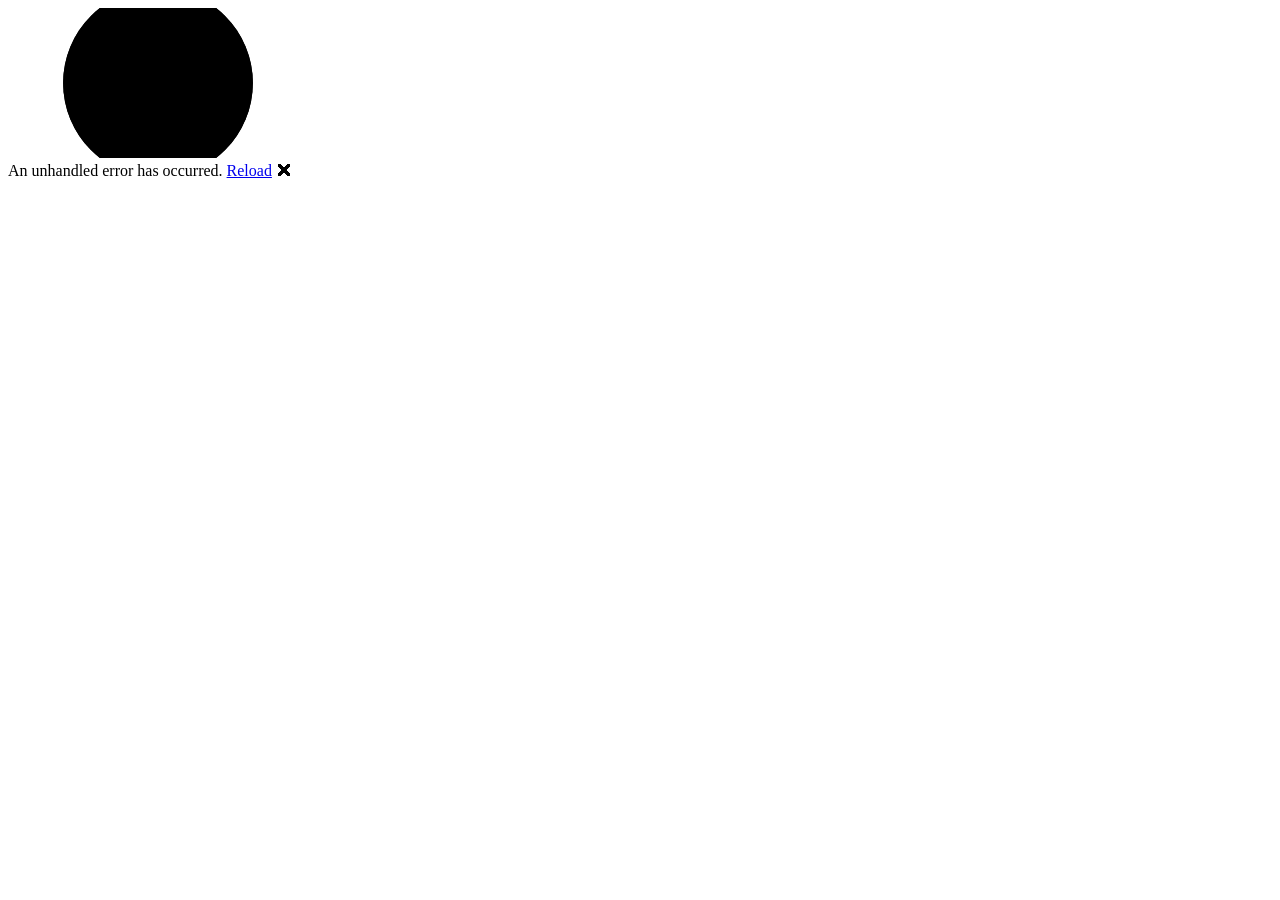
==== index.html @ a3bab8cd "deploy: 53552e77ce73275d6335eb1a5c9f099c46850f0c" ====
<!DOCTYPE html>
<html lang="en">

<head>
    <meta charset="utf-8" />
    <meta name="viewport" content="width=device-width, initial-scale=1.0" />
    <title>AppBoloesLoterias</title>
    <base href="/AppBoloesLoterias/" />
    <link href="_framework/dotnet.n3k4fjtxom.js" rel="preload" as="script" fetchpriority="high" crossorigin="anonymous" integrity="sha256-PRa3Ywd/ZHOkQFqXivCRKlGCvk20OcpEpgCdPZz/fDg=" />
    <link rel="stylesheet" href="lib/bootstrap/dist/css/bootstrap.min.css" />
    <link rel="stylesheet" href="css/app.css" />
    <link rel="icon" type="image/png" href="favicon.png" />
    <link href="AppBoloesLoterias.styles.css" rel="stylesheet" />
    <link href="manifest.webmanifest" rel="manifest" />
    <link rel="apple-touch-icon" sizes="512x512" href="icon-512.png" />
    <link rel="apple-touch-icon" sizes="192x192" href="icon-192.png" />
    <script type="importmap">{
  "imports": {
    "./_framework/blazor.webassembly.js": "./_framework/blazor.webassembly.66stpp682q.js",
    "./_framework/dotnet.js": "./_framework/dotnet.n3k4fjtxom.js",
    "./_framework/dotnet.native.js": "./_framework/dotnet.native.87vtjjdetb.js",
    "./_framework/dotnet.runtime.js": "./_framework/dotnet.runtime.2tx45g8lli.js"
  },
  "scopes": {},
  "integrity": {
    "./_framework/blazor.webassembly.66stpp682q.js": "sha256-3lCWrko3zwspV40aQhs2S/IMkRSarnHRKIdkHhuXIBA=",
    "./_framework/blazor.webassembly.js": "sha256-3lCWrko3zwspV40aQhs2S/IMkRSarnHRKIdkHhuXIBA=",
    "./_framework/dotnet.js": "sha256-PRa3Ywd/ZHOkQFqXivCRKlGCvk20OcpEpgCdPZz/fDg=",
    "./_framework/dotnet.n3k4fjtxom.js": "sha256-PRa3Ywd/ZHOkQFqXivCRKlGCvk20OcpEpgCdPZz/fDg=",
    "./_framework/dotnet.native.87vtjjdetb.js": "sha256-zE11fbcG2CeLl1Zi+NJgMOfWpdjuUWNte+icrtAO58I=",
    "./_framework/dotnet.native.js": "sha256-zE11fbcG2CeLl1Zi+NJgMOfWpdjuUWNte+icrtAO58I=",
    "./_framework/dotnet.runtime.2tx45g8lli.js": "sha256-2lZh9yO0fnzm3Xt7yV+Kox3DH3nK7L8hDhm84VT1xco=",
    "./_framework/dotnet.runtime.js": "sha256-2lZh9yO0fnzm3Xt7yV+Kox3DH3nK7L8hDhm84VT1xco="
  }
}</script>
</head>

<body>
    <div id="app">
        <svg class="loading-progress">
            <circle r="40%" cx="50%" cy="50%" />
            <circle r="40%" cx="50%" cy="50%" />
        </svg>
        <div class="loading-progress-text"></div>
    </div>

    <div id="blazor-error-ui">
        An unhandled error has occurred.
        <a href="." class="reload">Reload</a>
        <span class="dismiss">🗙</span>
    </div>
    <script src="_framework/blazor.webassembly.66stpp682q.js"></script>
    <script>navigator.serviceWorker.register('service-worker.js', { updateViaCache: 'none' });</script>
</body>

</html>
---- css/app.css ----
html, body {
    font-family: 'Helvetica Neue', Helvetica, Arial, sans-serif;
}

h1:focus {
    outline: none;
}

a, .btn-link {
    color: #0071c1;
}

.btn-primary {
    color: #fff;
    background-color: #1b6ec2;
    border-color: #1861ac;
}

.btn:focus, .btn:active:focus, .btn-link.nav-link:focus, .form-control:focus, .form-check-input:focus {
  box-shadow: 0 0 0 0.1rem white, 0 0 0 0.25rem #258cfb;
}

.content {
    padding-top: 1.1rem;
}

.valid.modified:not([type=checkbox]) {
    outline: 1px solid #26b050;
}

.invalid {
    outline: 1px solid red;
}

.validation-message {
    color: red;
}

#blazor-error-ui {
    color-scheme: light only;
    background: lightyellow;
    bottom: 0;
    box-shadow: 0 -1px 2px rgba(0, 0, 0, 0.2);
    box-sizing: border-box;
    display: none;
    left: 0;
    padding: 0.6rem 1.25rem 0.7rem 1.25rem;
    position: fixed;
    width: 100%;
    z-index: 1000;
}

    #blazor-error-ui .dismiss {
        cursor: pointer;
        position: absolute;
        right: 0.75rem;
        top: 0.5rem;
    }

.blazor-error-boundary {
    background: url([data-uri]) no-repeat 1rem/1.8rem, #b32121;
    padding: 1rem 1rem 1rem 3.7rem;
    color: white;
}

    .blazor-error-boundary::after {
        content: "An error has occurred."
    }

.loading-progress {
    position: absolute;
    display: block;
    width: 8rem;
    height: 8rem;
    inset: 20vh 0 auto 0;
    margin: 0 auto 0 auto;
}

    .loading-progress circle {
        fill: none;
        stroke: #e0e0e0;
        stroke-width: 0.6rem;
        transform-origin: 50% 50%;
        transform: rotate(-90deg);
    }

        .loading-progress circle:last-child {
            stroke: #1b6ec2;
            stroke-dasharray: calc(3.141 * var(--blazor-load-percentage, 0%) * 0.8), 500%;
            transition: stroke-dasharray 0.05s ease-in-out;
        }

.loading-progress-text {
    position: absolute;
    text-align: center;
    font-weight: bold;
    inset: calc(20vh + 3.25rem) 0 auto 0.2rem;
}

    .loading-progress-text:after {
        content: var(--blazor-load-percentage-text, "Loading");
    }

code {
    color: #c02d76;
}

.form-floating > .form-control-plaintext::placeholder, .form-floating > .form-control::placeholder {
    color: var(--bs-secondary-color);
    text-align: end;
}

.form-floating > .form-control-plaintext:focus::placeholder, .form-floating > .form-control:focus::placeholder {
    text-align: start;
}
---- AppBoloesLoterias.styles.css ----
/* /Layout/MainLayout.razor.rz.scp.css */
.page[b-9ezmjqii5u] {
    position: relative;
    display: flex;
    flex-direction: column;
}

main[b-9ezmjqii5u] {
    flex: 1;
}

.sidebar[b-9ezmjqii5u] {
    background-image: linear-gradient(180deg, rgb(5, 39, 103) 0%, #3a0647 70%);
}

.top-row[b-9ezmjqii5u] {
    background-color: #f7f7f7;
    border-bottom: 1px solid #d6d5d5;
    justify-content: flex-end;
    height: 3.5rem;
    display: flex;
    align-items: center;
}

    .top-row[b-9ezmjqii5u]  a, .top-row[b-9ezmjqii5u]  .btn-link {
        white-space: nowrap;
        margin-left: 1.5rem;
        text-decoration: none;
    }

    .top-row[b-9ezmjqii5u]  a:hover, .top-row[b-9ezmjqii5u]  .btn-link:hover {
        text-decoration: underline;
    }

    .top-row[b-9ezmjqii5u]  a:first-child {
        overflow: hidden;
        text-overflow: ellipsis;
    }

@media (max-width: 640.98px) {
    .top-row[b-9ezmjqii5u] {
        justify-content: space-between;
    }

    .top-row[b-9ezmjqii5u]  a, .top-row[b-9ezmjqii5u]  .btn-link {
        margin-left: 0;
    }
}

@media (min-width: 641px) {
    .page[b-9ezmjqii5u] {
        flex-direction: row;
    }

    .sidebar[b-9ezmjqii5u] {
        width: 250px;
        height: 100vh;
        position: sticky;
        top: 0;
    }

    .top-row[b-9ezmjqii5u] {
        position: sticky;
        top: 0;
        z-index: 1;
    }

    .top-row.auth[b-9ezmjqii5u]  a:first-child {
        flex: 1;
        text-align: right;
        width: 0;
    }

    .top-row[b-9ezmjqii5u], article[b-9ezmjqii5u] {
        padding-left: 2rem !important;
        padding-right: 1.5rem !important;
    }
}
/* /Layout/NavMenu.razor.rz.scp.css */
.navbar-toggler[b-kmd07uiu4l] {
    background-color: rgba(255, 255, 255, 0.1);
}

.top-row[b-kmd07uiu4l] {
    min-height: 3.5rem;
    background-color: rgba(0,0,0,0.4);
}

.navbar-brand[b-kmd07uiu4l] {
    font-size: 1.1rem;
}

.bi[b-kmd07uiu4l] {
    display: inline-block;
    position: relative;
    width: 1.25rem;
    height: 1.25rem;
    margin-right: 0.75rem;
    top: -1px;
    background-size: cover;
}

.bi-house-door-fill-nav-menu[b-kmd07uiu4l] {
    background-image: url("data:image/svg+xml,%3Csvg xmlns='http://www.w3.org/2000/svg' width='16' height='16' fill='white' class='bi bi-house-door-fill' viewBox='0 0 16 16'%3E%3Cpath d='M6.5 14.5v-3.505c0-.245.25-.495.5-.495h2c.25 0 .5.25.5.5v3.5a.5.5 0 0 0 .5.5h4a.5.5 0 0 0 .5-.5v-7a.5.5 0 0 0-.146-.354L13 5.793V2.5a.5.5 0 0 0-.5-.5h-1a.5.5 0 0 0-.5.5v1.293L8.354 1.146a.5.5 0 0 0-.708 0l-6 6A.5.5 0 0 0 1.5 7.5v7a.5.5 0 0 0 .5.5h4a.5.5 0 0 0 .5-.5Z'/%3E%3C/svg%3E");
}

.bi-plus-square-fill-nav-menu[b-kmd07uiu4l] {
    background-image: url("data:image/svg+xml,%3Csvg xmlns='http://www.w3.org/2000/svg' width='16' height='16' fill='white' class='bi bi-plus-square-fill' viewBox='0 0 16 16'%3E%3Cpath d='M2 0a2 2 0 0 0-2 2v12a2 2 0 0 0 2 2h12a2 2 0 0 0 2-2V2a2 2 0 0 0-2-2H2zm6.5 4.5v3h3a.5.5 0 0 1 0 1h-3v3a.5.5 0 0 1-1 0v-3h-3a.5.5 0 0 1 0-1h3v-3a.5.5 0 0 1 1 0z'/%3E%3C/svg%3E");
}

.bi-list-nested-nav-menu[b-kmd07uiu4l] {
    background-image: url("data:image/svg+xml,%3Csvg xmlns='http://www.w3.org/2000/svg' width='16' height='16' fill='white' class='bi bi-list-nested' viewBox='0 0 16 16'%3E%3Cpath fill-rule='evenodd' d='M4.5 11.5A.5.5 0 0 1 5 11h10a.5.5 0 0 1 0 1H5a.5.5 0 0 1-.5-.5zm-2-4A.5.5 0 0 1 3 7h10a.5.5 0 0 1 0 1H3a.5.5 0 0 1-.5-.5zm-2-4A.5.5 0 0 1 1 3h10a.5.5 0 0 1 0 1H1a.5.5 0 0 1-.5-.5z'/%3E%3C/svg%3E");
}

.nav-item[b-kmd07uiu4l] {
    font-size: 0.9rem;
    padding-bottom: 0.5rem;
}

    .nav-item:first-of-type[b-kmd07uiu4l] {
        padding-top: 1rem;
    }

    .nav-item:last-of-type[b-kmd07uiu4l] {
        padding-bottom: 1rem;
    }

    .nav-item[b-kmd07uiu4l]  a {
        color: #d7d7d7;
        border-radius: 4px;
        height: 3rem;
        display: flex;
        align-items: center;
        line-height: 3rem;
    }

.nav-item[b-kmd07uiu4l]  a.active {
    background-color: rgba(255,255,255,0.37);
    color: white;
}

.nav-item[b-kmd07uiu4l]  a:hover {
    background-color: rgba(255,255,255,0.1);
    color: white;
}

@media (min-width: 641px) {
    .navbar-toggler[b-kmd07uiu4l] {
        display: none;
    }

    .collapse[b-kmd07uiu4l] {
        /* Never collapse the sidebar for wide screens */
        display: block;
    }

    .nav-scrollable[b-kmd07uiu4l] {
        /* Allow sidebar to scroll for tall menus */
        height: calc(100vh - 3.5rem);
        overflow-y: auto;
    }
}
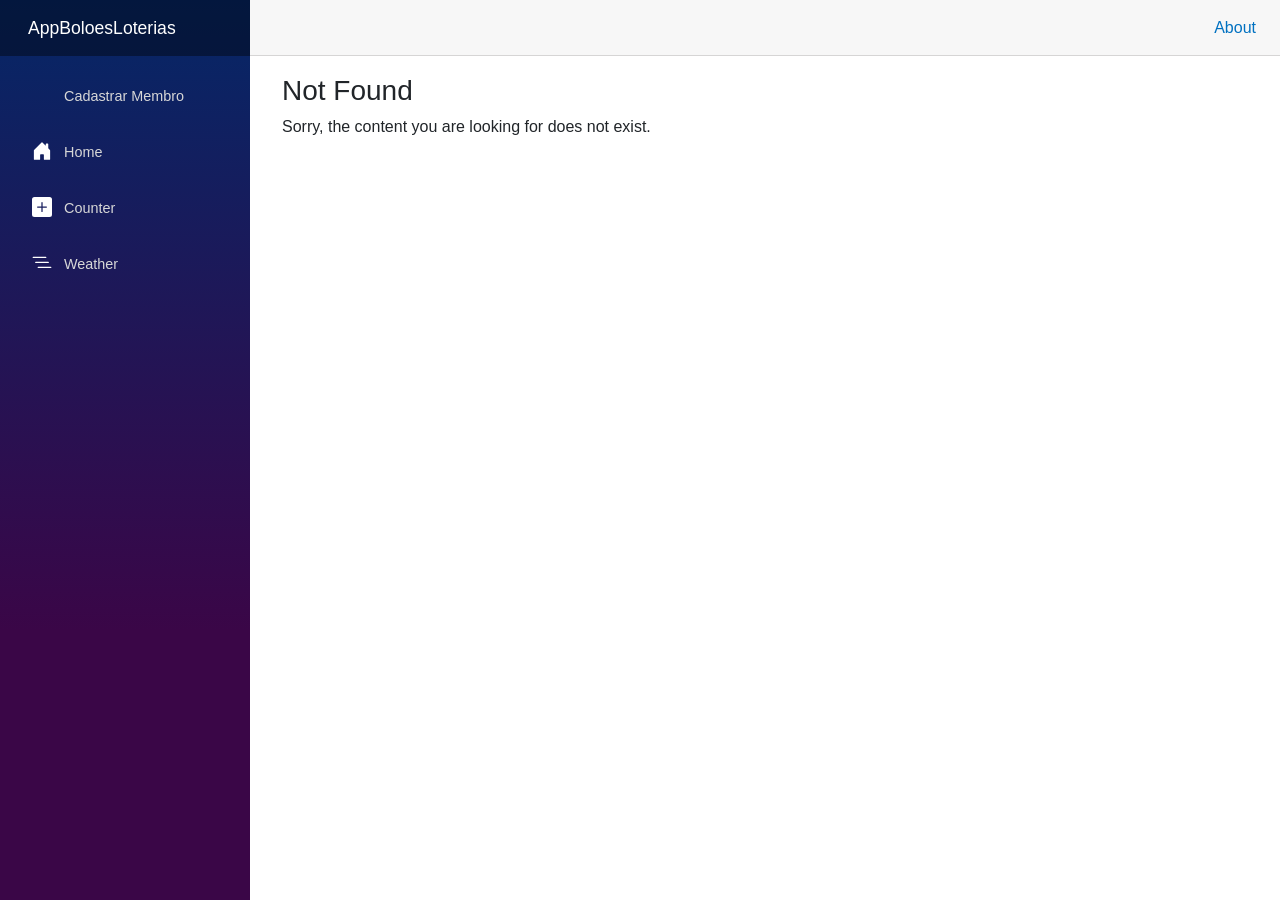
==== commit 6e03f75e: "deploy: 461f9249e09409e31f4d873764f1700dfd401494" ====
--- a/index.html
+++ b/index.html
@@ -5,8 +5,8 @@
     <meta charset="utf-8" />
     <meta name="viewport" content="width=device-width, initial-scale=1.0" />
     <title>AppBoloesLoterias</title>
-    <base href="/AppBoloesLoterias/" />
-    <link href="_framework/dotnet.n3k4fjtxom.js" rel="preload" as="script" fetchpriority="high" crossorigin="anonymous" integrity="sha256-PRa3Ywd/ZHOkQFqXivCRKlGCvk20OcpEpgCdPZz/fDg=" />
+    <base href="/" />
+    <link href="_framework/dotnet.scyqixlqgf.js" rel="preload" as="script" fetchpriority="high" crossorigin="anonymous" integrity="sha256-lIn1maex8S6idn5QKEVlc+dDnz+7vKsYzNWaRL3dPyc=" />
     <link rel="stylesheet" href="lib/bootstrap/dist/css/bootstrap.min.css" />
     <link rel="stylesheet" href="css/app.css" />
     <link rel="icon" type="image/png" href="favicon.png" />
@@ -17,20 +17,20 @@
     <script type="importmap">{
   "imports": {
     "./_framework/blazor.webassembly.js": "./_framework/blazor.webassembly.66stpp682q.js",
-    "./_framework/dotnet.js": "./_framework/dotnet.n3k4fjtxom.js",
     "./_framework/dotnet.native.js": "./_framework/dotnet.native.87vtjjdetb.js",
-    "./_framework/dotnet.runtime.js": "./_framework/dotnet.runtime.2tx45g8lli.js"
+    "./_framework/dotnet.runtime.js": "./_framework/dotnet.runtime.2tx45g8lli.js",
+    "./_framework/dotnet.js": "./_framework/dotnet.scyqixlqgf.js"
   },
   "scopes": {},
   "integrity": {
     "./_framework/blazor.webassembly.66stpp682q.js": "sha256-3lCWrko3zwspV40aQhs2S/IMkRSarnHRKIdkHhuXIBA=",
     "./_framework/blazor.webassembly.js": "sha256-3lCWrko3zwspV40aQhs2S/IMkRSarnHRKIdkHhuXIBA=",
-    "./_framework/dotnet.js": "sha256-PRa3Ywd/ZHOkQFqXivCRKlGCvk20OcpEpgCdPZz/fDg=",
-    "./_framework/dotnet.n3k4fjtxom.js": "sha256-PRa3Ywd/ZHOkQFqXivCRKlGCvk20OcpEpgCdPZz/fDg=",
+    "./_framework/dotnet.js": "sha256-lIn1maex8S6idn5QKEVlc+dDnz+7vKsYzNWaRL3dPyc=",
     "./_framework/dotnet.native.87vtjjdetb.js": "sha256-zE11fbcG2CeLl1Zi+NJgMOfWpdjuUWNte+icrtAO58I=",
     "./_framework/dotnet.native.js": "sha256-zE11fbcG2CeLl1Zi+NJgMOfWpdjuUWNte+icrtAO58I=",
     "./_framework/dotnet.runtime.2tx45g8lli.js": "sha256-2lZh9yO0fnzm3Xt7yV+Kox3DH3nK7L8hDhm84VT1xco=",
-    "./_framework/dotnet.runtime.js": "sha256-2lZh9yO0fnzm3Xt7yV+Kox3DH3nK7L8hDhm84VT1xco="
+    "./_framework/dotnet.runtime.js": "sha256-2lZh9yO0fnzm3Xt7yV+Kox3DH3nK7L8hDhm84VT1xco=",
+    "./_framework/dotnet.scyqixlqgf.js": "sha256-lIn1maex8S6idn5QKEVlc+dDnz+7vKsYzNWaRL3dPyc="
   }
 }</script>
 </head>
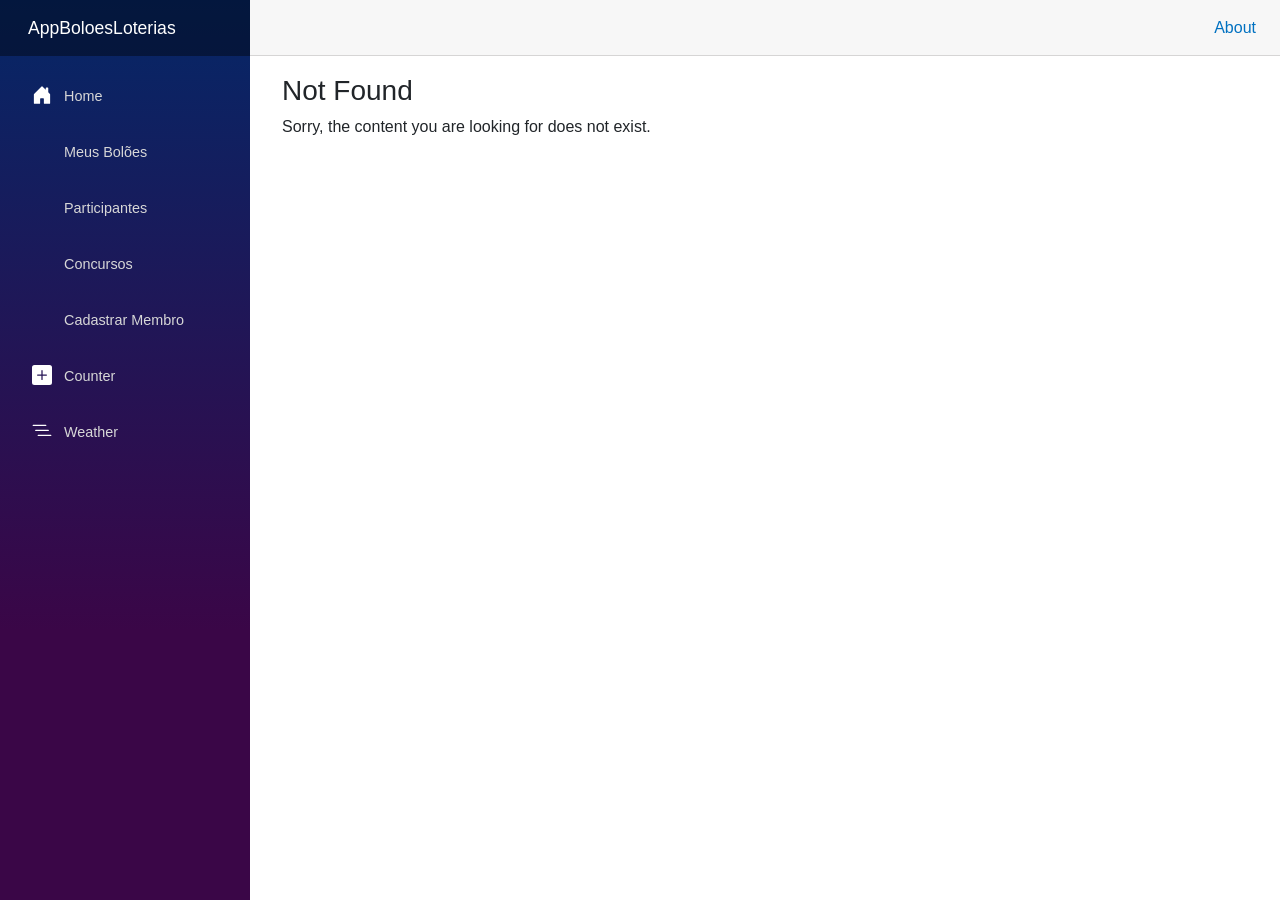
==== commit 6bad4126: "deploy: 7107e30f786288631fe4c1b9e2bbcf1d8cf5f302" ====
--- a/index.html
+++ b/index.html
@@ -1,12 +1,12 @@
 <!DOCTYPE html>
-<html lang="en">
+<html lang="pt-BR">
 
 <head>
     <meta charset="utf-8" />
     <meta name="viewport" content="width=device-width, initial-scale=1.0" />
     <title>AppBoloesLoterias</title>
     <base href="/" />
-    <link href="_framework/dotnet.scyqixlqgf.js" rel="preload" as="script" fetchpriority="high" crossorigin="anonymous" integrity="sha256-lIn1maex8S6idn5QKEVlc+dDnz+7vKsYzNWaRL3dPyc=" />
+    <link href="_framework/dotnet.0v79vzr34y.js" rel="preload" as="script" fetchpriority="high" crossorigin="anonymous" integrity="sha256-DOuiqmKajzZeMZYoTbaO6qnerACZLTdx7tvhLBFVt9s=" />
     <link rel="stylesheet" href="lib/bootstrap/dist/css/bootstrap.min.css" />
     <link rel="stylesheet" href="css/app.css" />
     <link rel="icon" type="image/png" href="favicon.png" />
@@ -17,20 +17,20 @@
     <script type="importmap">{
   "imports": {
     "./_framework/blazor.webassembly.js": "./_framework/blazor.webassembly.66stpp682q.js",
+    "./_framework/dotnet.js": "./_framework/dotnet.0v79vzr34y.js",
     "./_framework/dotnet.native.js": "./_framework/dotnet.native.87vtjjdetb.js",
-    "./_framework/dotnet.runtime.js": "./_framework/dotnet.runtime.2tx45g8lli.js",
-    "./_framework/dotnet.js": "./_framework/dotnet.scyqixlqgf.js"
+    "./_framework/dotnet.runtime.js": "./_framework/dotnet.runtime.2tx45g8lli.js"
   },
   "scopes": {},
   "integrity": {
     "./_framework/blazor.webassembly.66stpp682q.js": "sha256-3lCWrko3zwspV40aQhs2S/IMkRSarnHRKIdkHhuXIBA=",
     "./_framework/blazor.webassembly.js": "sha256-3lCWrko3zwspV40aQhs2S/IMkRSarnHRKIdkHhuXIBA=",
-    "./_framework/dotnet.js": "sha256-lIn1maex8S6idn5QKEVlc+dDnz+7vKsYzNWaRL3dPyc=",
+    "./_framework/dotnet.0v79vzr34y.js": "sha256-DOuiqmKajzZeMZYoTbaO6qnerACZLTdx7tvhLBFVt9s=",
+    "./_framework/dotnet.js": "sha256-DOuiqmKajzZeMZYoTbaO6qnerACZLTdx7tvhLBFVt9s=",
     "./_framework/dotnet.native.87vtjjdetb.js": "sha256-zE11fbcG2CeLl1Zi+NJgMOfWpdjuUWNte+icrtAO58I=",
     "./_framework/dotnet.native.js": "sha256-zE11fbcG2CeLl1Zi+NJgMOfWpdjuUWNte+icrtAO58I=",
     "./_framework/dotnet.runtime.2tx45g8lli.js": "sha256-2lZh9yO0fnzm3Xt7yV+Kox3DH3nK7L8hDhm84VT1xco=",
-    "./_framework/dotnet.runtime.js": "sha256-2lZh9yO0fnzm3Xt7yV+Kox3DH3nK7L8hDhm84VT1xco=",
-    "./_framework/dotnet.scyqixlqgf.js": "sha256-lIn1maex8S6idn5QKEVlc+dDnz+7vKsYzNWaRL3dPyc="
+    "./_framework/dotnet.runtime.js": "sha256-2lZh9yO0fnzm3Xt7yV+Kox3DH3nK7L8hDhm84VT1xco="
   }
 }</script>
 </head>
